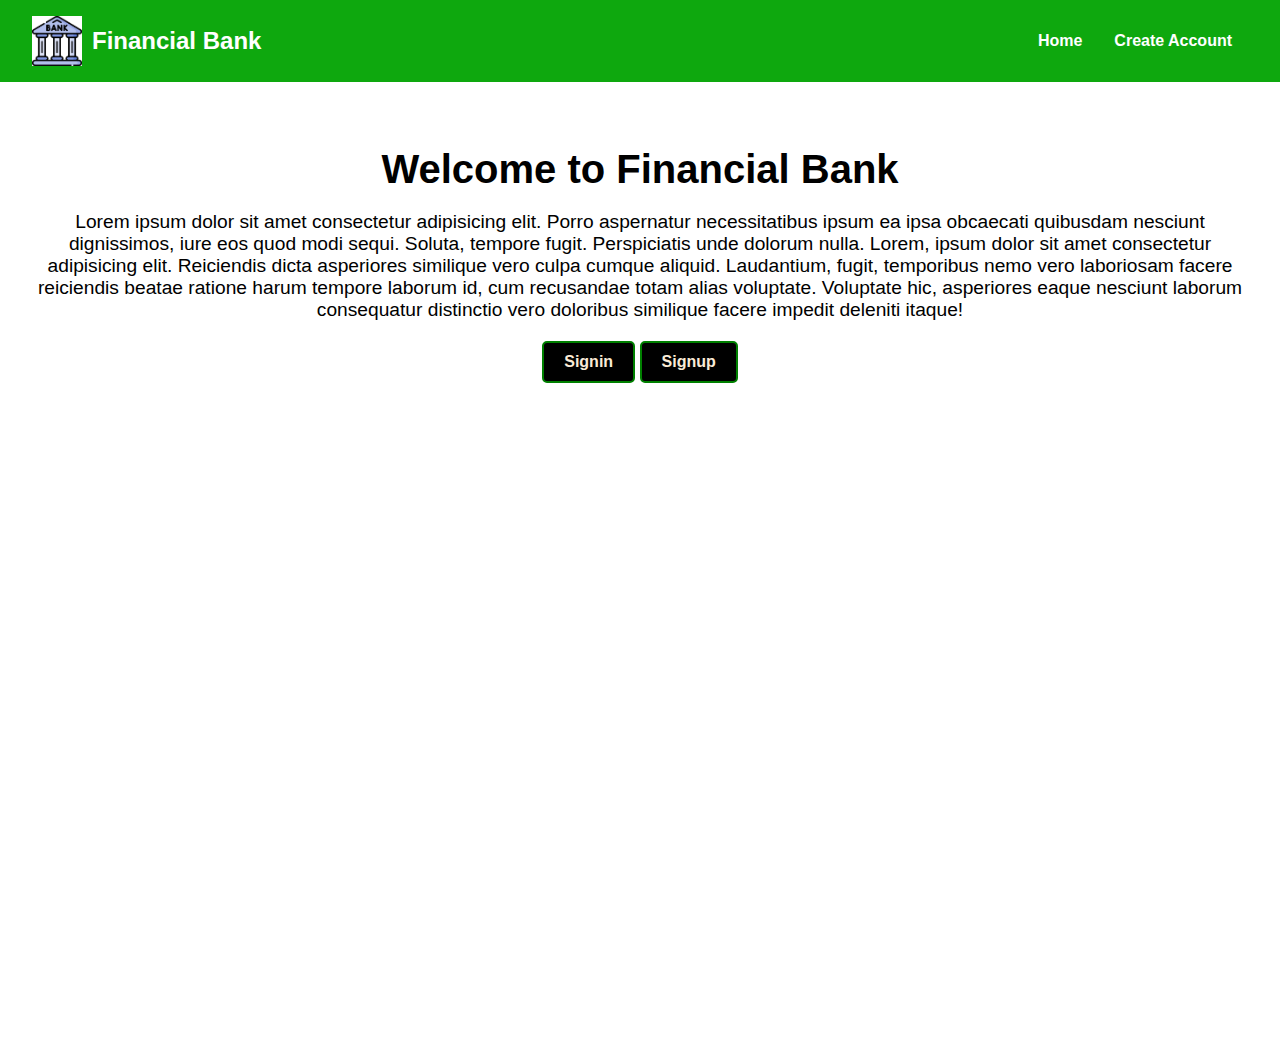
==== index.html @ c49553c2 "Model project created" ====
<!DOCTYPE html>
<html lang="en">
<head>
    <meta charset="UTF-8">
    <meta name="viewport" content="width=device-width, initial-scale=1.0">
    <title>Financial Bank</title>
    <link rel="shortcut icon" href="[data-uri]" type="image/x-icon">
    <link rel="stylesheet" href="homepage.css">
</head>
<body>
    <header class="navbar">
        <div class="logo">
            <img src="[data-uri]" alt="Bank Logo">
            <h1>Financial Bank</h1>
        </div>
        <nav>
            <ul>
                <li><a href="#">Home</a></li>
                <li><a href="Signup.html">Create Account</a></li>
                <!--<li><a href="#">Deposit</a></li>
                <li><a href="#">Withdraw</a></li>
                <li><a href="#">All Data</a></li>-->
            </ul>
        </nav>
    </header>
    <main class="content">
        <h2>Welcome to Financial Bank</h2>
        <p>Lorem ipsum dolor sit amet consectetur adipisicing elit. Porro aspernatur necessitatibus ipsum ea ipsa obcaecati quibusdam nesciunt dignissimos, iure eos quod modi sequi. Soluta, tempore fugit. Perspiciatis unde dolorum nulla. Lorem, ipsum dolor sit amet consectetur adipisicing elit. Reiciendis dicta asperiores similique vero culpa cumque aliquid. Laudantium, fugit, temporibus nemo vero laboriosam facere reiciendis beatae ratione harum tempore laborum id, cum recusandae totam alias voluptate. Voluptate hic, asperiores eaque nesciunt laborum consequatur distinctio vero doloribus similique facere impedit deleniti itaque!</p>
        <button><a style="text-decoration: none;" target="_blank" href="Login.html">Signin</a></button>
        <button><a style="text-decoration: none;" target="_blank" href="Signup.html">Signup</a></button>
    </main>
</body>
</html>
---- homepage.css ----
body {
    margin: 0;
    font-family: Arial, sans-serif;
    height: 100vh;
    width: 100%;
}

.navbar {
    display: flex;
    justify-content: space-between;
    align-items: center;
    padding: 1rem 2rem;
    background-color: rgb(14, 168, 14);
    color: #fff;
}

.logo {
    display: flex;
    align-items: center;
}

.logo img {
    width: 50px;
    height: 50px;
    margin-right: 10px;
}

.logo h1 {
    font-size: 1.5rem;
    margin: 0;
}

nav ul {
    display: flex;
    list-style: none;
    padding: 0;
    margin: 0;
}

nav ul li {
    margin: 0 1rem;
}

nav ul li a {
    text-decoration: none;
    color: #fff;
    font-weight: bold;
    transition: color 0.3s;
}

nav ul li a:hover {
    color: #ffd700;
}

.content {
    position: relative;
    text-align: center;
    padding: 2rem;
    height: 100vh;
    width: 95%;
    background-image: url('https://thumbs.dreamstime.com/b/hand-coin-tree-tree-grows-pile-saving-money-future-investment-ideas-business-growth-green-background-111124211.jpg');
    color: black;
    background-size: cover;
    background-position: center;
    background-repeat: no-repeat;
}

.content h2,
.content p {
    position: relative;
    z-index: 2;
}

.content h2 {
    font-size: 2.5rem;
    margin-bottom: 1rem;
}

.content p {
    font-size: 1.2rem;
}

button {
    background-color: black;
    border: 2px solid green;
    padding: 10px 20px;
    font-size: 1rem;
    font-weight: bold;
    border-radius: 5px;
    cursor: pointer;
    transition: background-color 0.3s ease, transform 0.2s ease;
}

button a {
    color: antiquewhite;
    text-decoration: none;
}

button:hover {
    background-color:  rgb(14, 168, 14);
    color: blue;
    transform: scale(1.1);
}
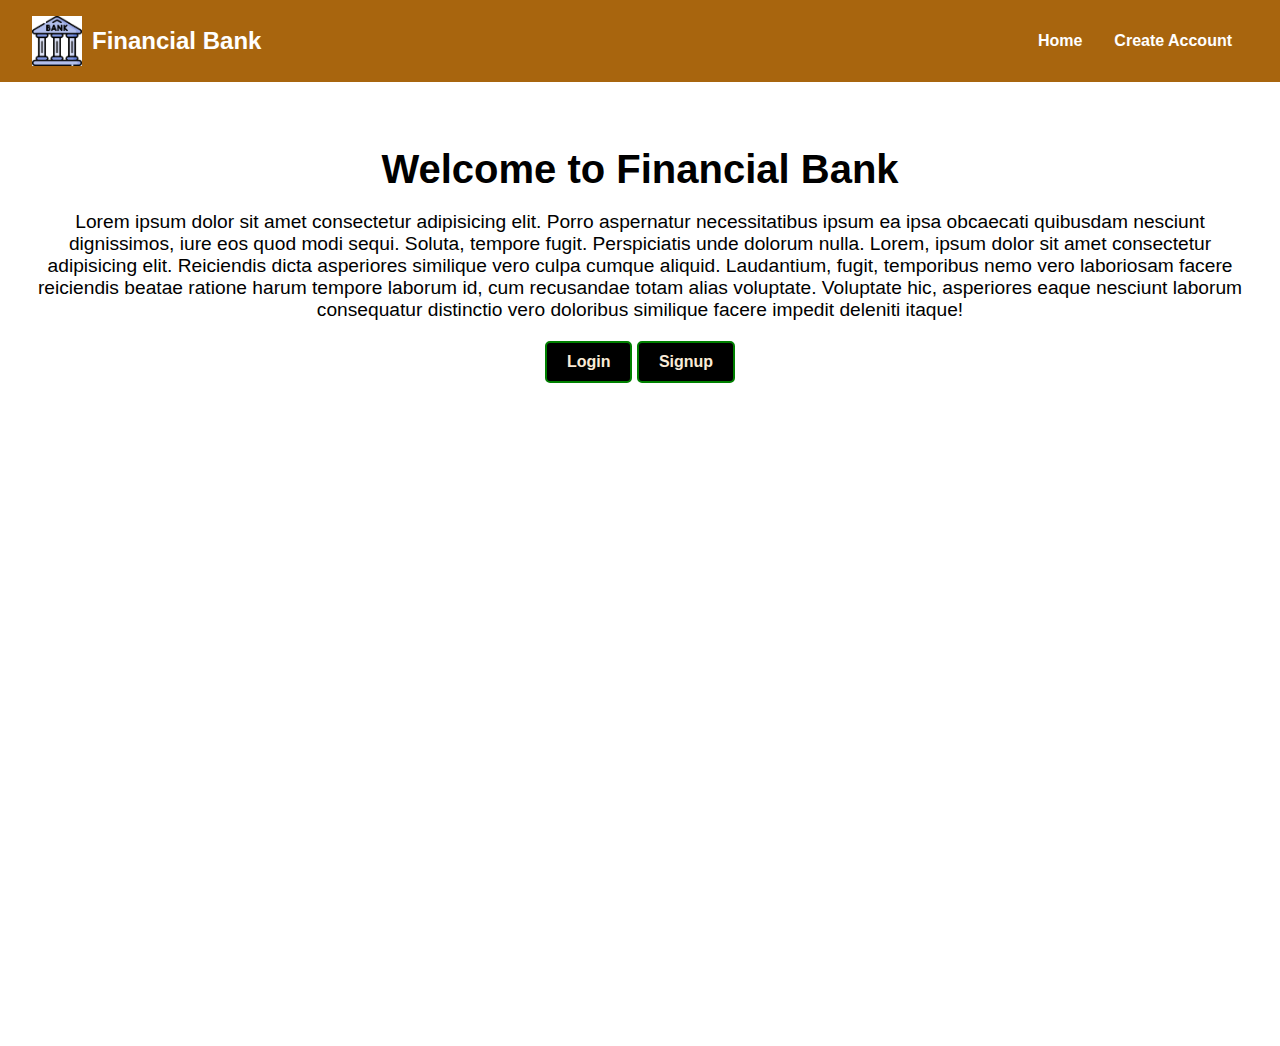
==== commit 9ab3e2ce: "updated project" ====
--- a/index.html
+++ b/index.html
@@ -26,7 +26,7 @@
     <main class="content">
         <h2>Welcome to Financial Bank</h2>
         <p>Lorem ipsum dolor sit amet consectetur adipisicing elit. Porro aspernatur necessitatibus ipsum ea ipsa obcaecati quibusdam nesciunt dignissimos, iure eos quod modi sequi. Soluta, tempore fugit. Perspiciatis unde dolorum nulla. Lorem, ipsum dolor sit amet consectetur adipisicing elit. Reiciendis dicta asperiores similique vero culpa cumque aliquid. Laudantium, fugit, temporibus nemo vero laboriosam facere reiciendis beatae ratione harum tempore laborum id, cum recusandae totam alias voluptate. Voluptate hic, asperiores eaque nesciunt laborum consequatur distinctio vero doloribus similique facere impedit deleniti itaque!</p>
-        <button><a style="text-decoration: none;" target="_blank" href="Login.html">Signin</a></button>
+        <button><a style="text-decoration: none;" target="_blank" href="Login.html">Login</a></button>
         <button><a style="text-decoration: none;" target="_blank" href="Signup.html">Signup</a></button>
     </main>
 </body>
--- a/homepage.css
+++ b/homepage.css
@@ -10,7 +10,7 @@
     justify-content: space-between;
     align-items: center;
     padding: 1rem 2rem;
-    background-color: rgb(14, 168, 14);
+    background-color: rgb(168, 101, 14);
     color: #fff;
 }
 
@@ -97,7 +97,7 @@
 }
 
 button:hover {
-    background-color:  rgb(14, 168, 14);
+    background-color:  rgb(168, 101, 14);
     color: blue;
     transform: scale(1.1);
 }
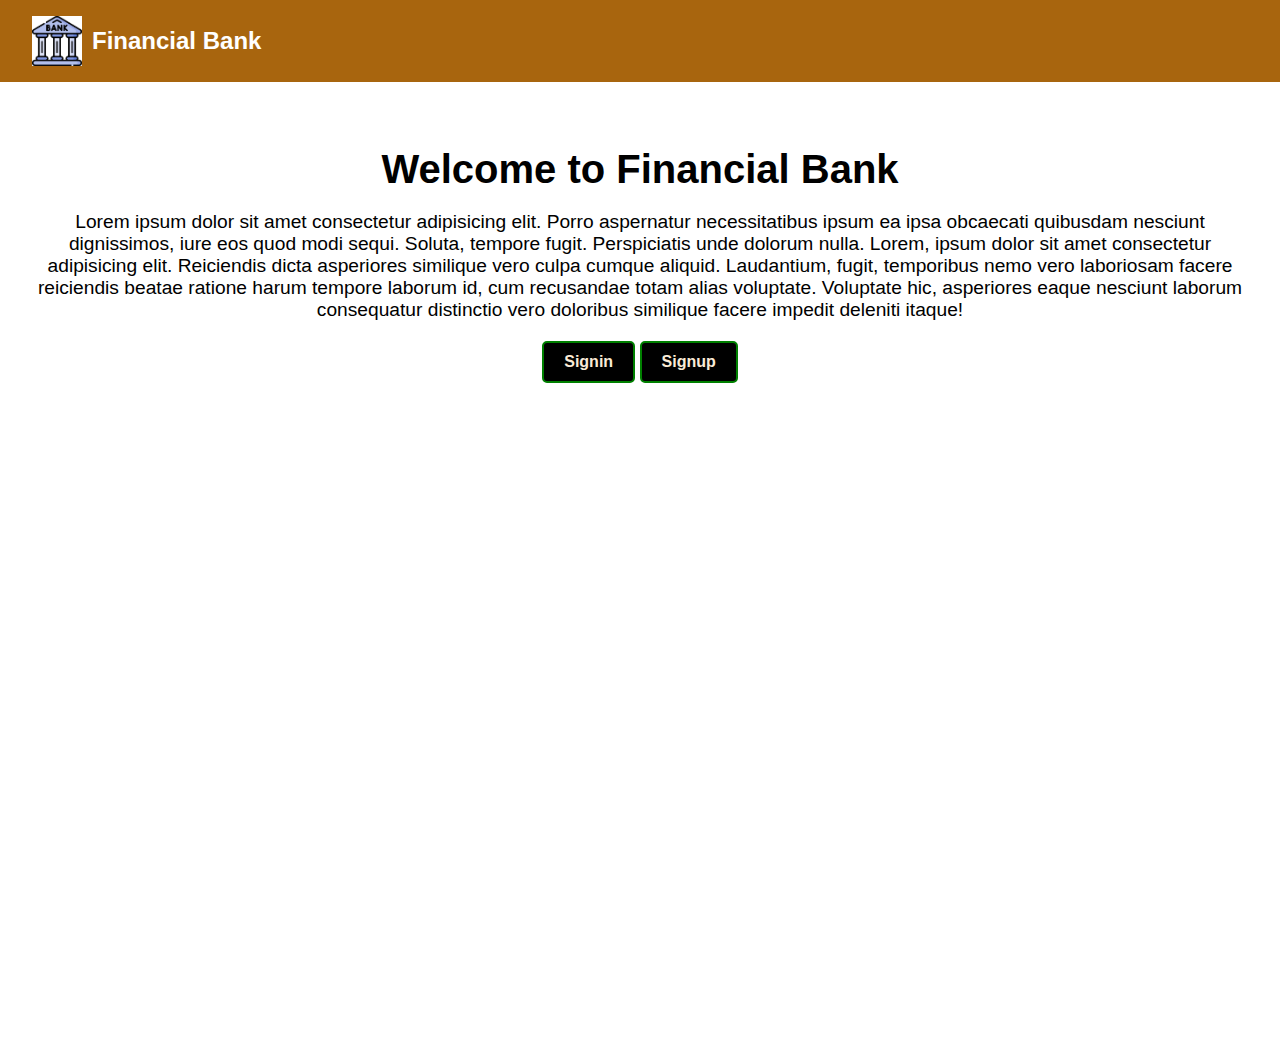
==== commit 26cdbe15: "updated" ====
--- a/index.html
+++ b/index.html
@@ -15,9 +15,9 @@
         </div>
         <nav>
             <ul>
-                <li><a href="#">Home</a></li>
+                <!--<li><a href="#">Home</a></li>
                 <li><a href="Signup.html">Create Account</a></li>
-                <!--<li><a href="#">Deposit</a></li>
+                <li><a href="#">Deposit</a></li>
                 <li><a href="#">Withdraw</a></li>
                 <li><a href="#">All Data</a></li>-->
             </ul>
@@ -26,7 +26,7 @@
     <main class="content">
         <h2>Welcome to Financial Bank</h2>
         <p>Lorem ipsum dolor sit amet consectetur adipisicing elit. Porro aspernatur necessitatibus ipsum ea ipsa obcaecati quibusdam nesciunt dignissimos, iure eos quod modi sequi. Soluta, tempore fugit. Perspiciatis unde dolorum nulla. Lorem, ipsum dolor sit amet consectetur adipisicing elit. Reiciendis dicta asperiores similique vero culpa cumque aliquid. Laudantium, fugit, temporibus nemo vero laboriosam facere reiciendis beatae ratione harum tempore laborum id, cum recusandae totam alias voluptate. Voluptate hic, asperiores eaque nesciunt laborum consequatur distinctio vero doloribus similique facere impedit deleniti itaque!</p>
-        <button><a style="text-decoration: none;" target="_blank" href="Login.html">Login</a></button>
+        <button><a style="text-decoration: none;" target="_blank" href="Login.html">Signin</a></button>
         <button><a style="text-decoration: none;" target="_blank" href="Signup.html">Signup</a></button>
     </main>
 </body>
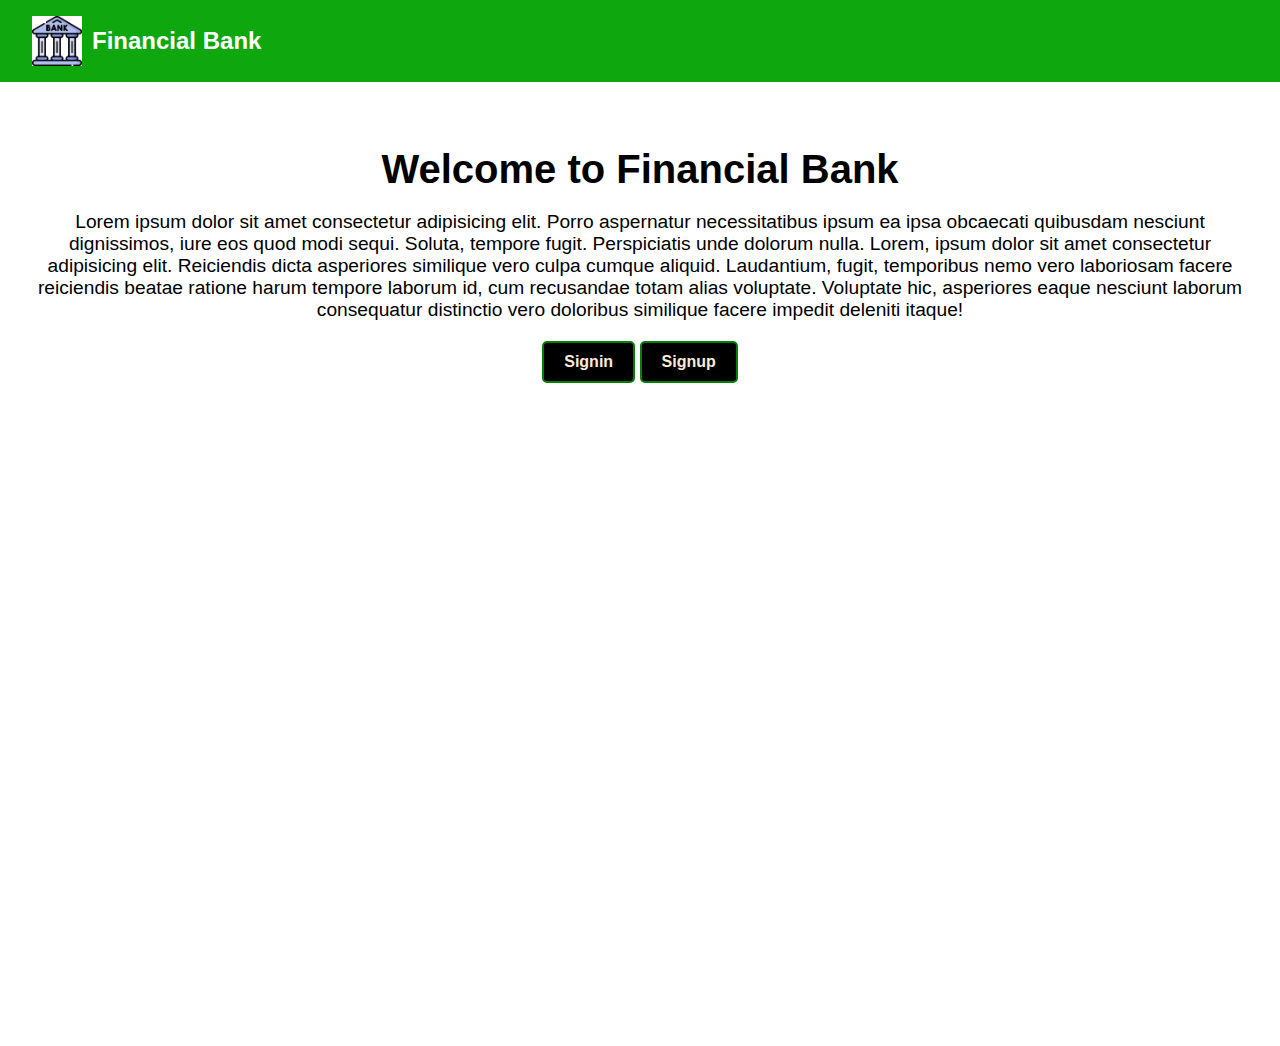
==== commit b42b50de: "updated files" ====
--- a/index.html
+++ b/index.html
@@ -13,15 +13,7 @@
             <img src="[data-uri]" alt="Bank Logo">
             <h1>Financial Bank</h1>
         </div>
-        <nav>
-            <ul>
-                <!--<li><a href="#">Home</a></li>
-                <li><a href="Signup.html">Create Account</a></li>
-                <li><a href="#">Deposit</a></li>
-                <li><a href="#">Withdraw</a></li>
-                <li><a href="#">All Data</a></li>-->
-            </ul>
-        </nav>
+
     </header>
     <main class="content">
         <h2>Welcome to Financial Bank</h2>
--- a/homepage.css
+++ b/homepage.css
@@ -10,7 +10,7 @@
     justify-content: space-between;
     align-items: center;
     padding: 1rem 2rem;
-    background-color: rgb(168, 101, 14);
+    background-color: rgb(14, 168, 14);
     color: #fff;
 }
 
@@ -97,7 +97,7 @@
 }
 
 button:hover {
-    background-color:  rgb(168, 101, 14);
+    background-color:  rgb(14, 168, 14);
     color: blue;
     transform: scale(1.1);
-}
+}